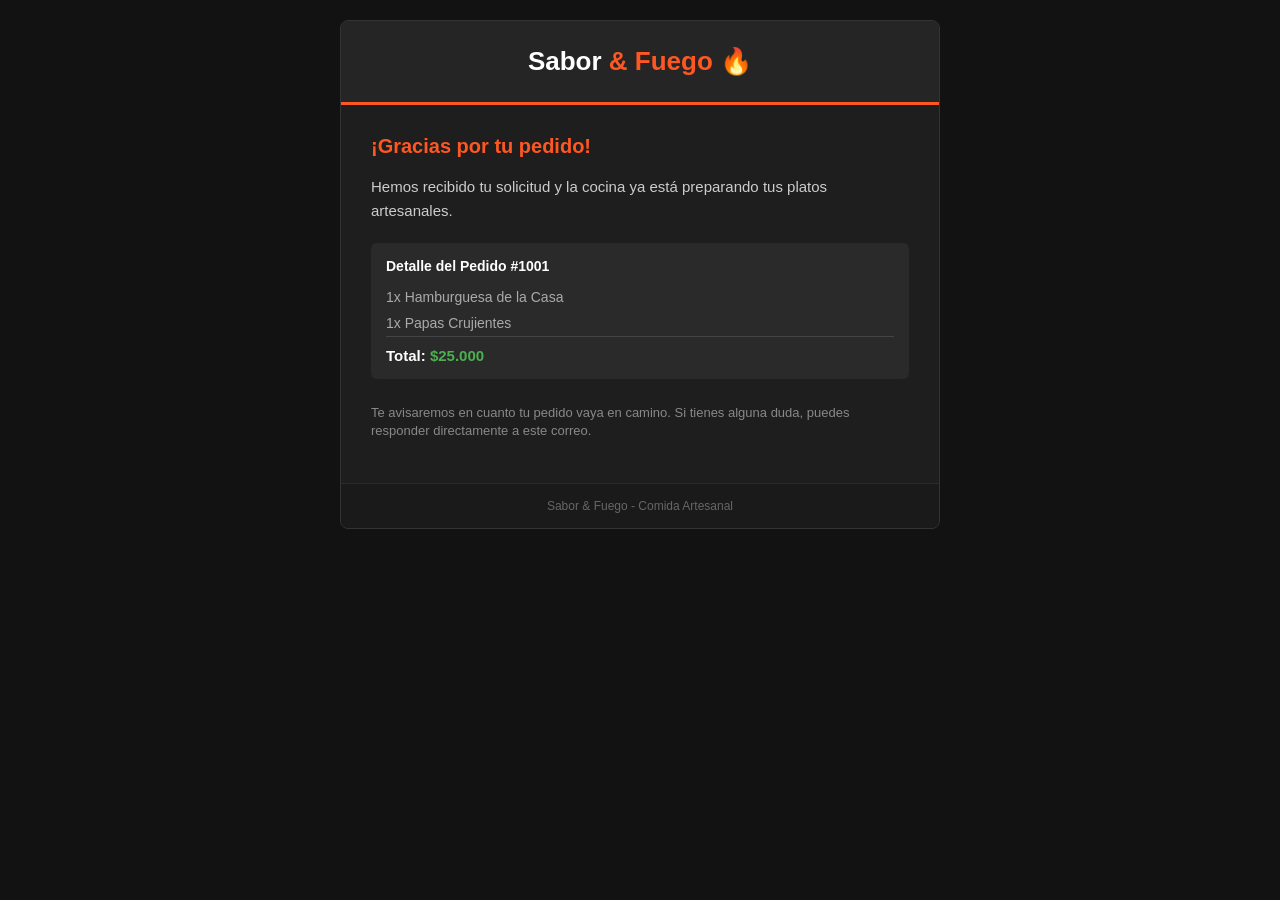
==== emails/email-01.html @ bd622e3d "Initial commit" ====
<!DOCTYPE html>
<html lang="es">
<head>
  <meta charset="UTF-8">
  <meta name="viewport" content="width=device-width, initial-scale=1.0">
  <title>Confirmación de Pedido - Sabor & Fuego</title>
</head>
<body style="margin: 0; padding: 0; background-color: #121212; font-family: 'Segoe UI', Tahoma, Geneva, Verdana, sans-serif; color: #ffffff;">

  <!-- Contenedor Principal -->
  <table border="0" cellpadding="0" cellspacing="0" width="100%" style="background-color: #121212; padding: 20px 0;">
    <tr>
      <td align="center">
        
        <!-- Tarjeta del Email -->
        <table border="0" cellpadding="0" cellspacing="0" width="600" style="background-color: #1e1e1e; border-radius: 8px; overflow: hidden; border: 1px solid #333333;">
          
          <!-- Encabezado / Logo -->
          <tr>
            <td align="center" style="background-color: #252525; padding: 25px; border-bottom: 3px solid #ff5722;">
              <h1 style="margin: 0; font-size: 26px; color: #ffffff;">Sabor <span style="color: #ff5722;">& Fuego</span> 🔥</h1>
            </td>
          </tr>

          <!-- Cuerpo del Mensaje -->
          <tr>
            <td style="padding: 30px;">
              <h2 style="color: #ff5722; margin-top: 0; font-size: 20px;">¡Gracias por tu pedido!</h2>
              <p style="color: #cccccc; line-height: 1.6; font-size: 15px;">
                Hemos recibido tu solicitud y la cocina ya está preparando tus platos artesanales.
              </p>

              <!-- Resumen del Pedido -->
              <table border="0" cellpadding="0" cellspacing="0" width="100%" style="margin-top: 20px; background-color: #2a2a2a; border-radius: 6px; padding: 15px;">
                <tr>
                  <td style="color: #ffffff; font-weight: bold; padding-bottom: 10px; font-size: 14px;">Detalle del Pedido #1001</td>
                </tr>
                <tr>
                  <td style="color: #aaaaaa; font-size: 14px; padding: 5px 0;">1x Hamburguesa de la Casa</td>
                </tr>
                <tr>
                  <td style="color: #aaaaaa; font-size: 14px; padding: 5px 0;">1x Papas Crujientes</td>
                </tr>
                <tr>
                  <td style="border-top: 1px solid #444444; padding-top: 10px; margin-top: 10px; color: #ffffff; font-weight: bold; font-size: 15px;">
                    Total: <span style="color: #4caf50;">$25.000</span>
                  </td>
                </tr>
              </table>

              <!-- Mensaje Final -->
              <p style="color: #888888; font-size: 13px; margin-top: 25px; line-height: 1.4;">
                Te avisaremos en cuanto tu pedido vaya en camino. Si tienes alguna duda, puedes responder directamente a este correo.
              </p>
            </td>
          </tr>

          <!-- Pie de página -->
          <tr>
            <td align="center" style="background-color: #1a1a1a; padding: 15px; color: #666666; font-size: 12px; border-top: 1px solid #2a2a2a;">
              <p style="margin: 0;">Sabor & Fuego - Comida Artesanal</p>
            </td>
          </tr>

        </table>

      </td>
    </tr>
  </table>

</body>
</html>
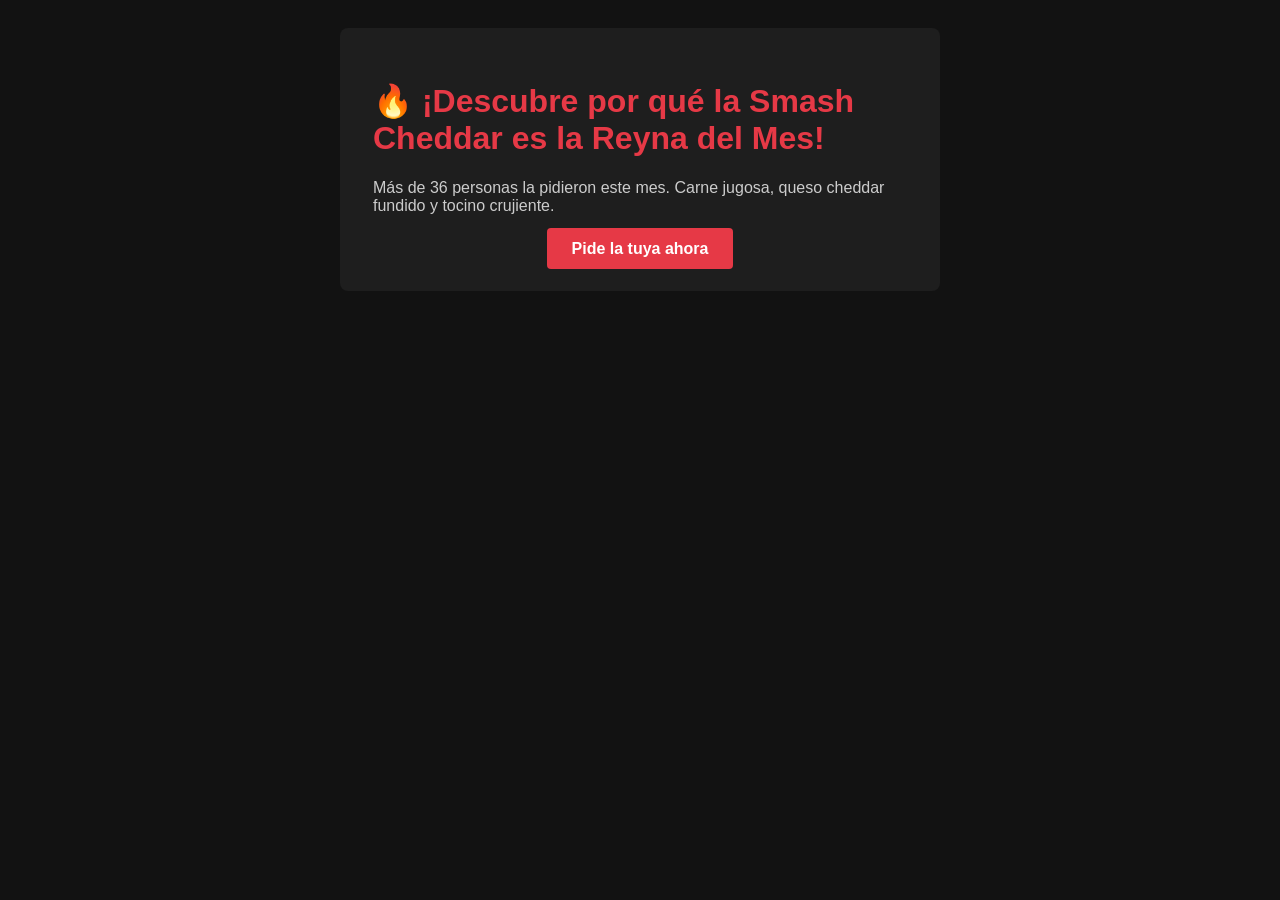
==== commit 44994ece: "Ultimos ajustes" ====
--- a/emails/email-01.html
+++ b/emails/email-01.html
@@ -1,72 +1,15 @@
 <!DOCTYPE html>
 <html lang="es">
-<head>
-  <meta charset="UTF-8">
-  <meta name="viewport" content="width=device-width, initial-scale=1.0">
-  <title>Confirmación de Pedido - Sabor & Fuego</title>
-</head>
-<body style="margin: 0; padding: 0; background-color: #121212; font-family: 'Segoe UI', Tahoma, Geneva, Verdana, sans-serif; color: #ffffff;">
-
-  <!-- Contenedor Principal -->
-  <table border="0" cellpadding="0" cellspacing="0" width="100%" style="background-color: #121212; padding: 20px 0;">
-    <tr>
-      <td align="center">
-        
-        <!-- Tarjeta del Email -->
-        <table border="0" cellpadding="0" cellspacing="0" width="600" style="background-color: #1e1e1e; border-radius: 8px; overflow: hidden; border: 1px solid #333333;">
-          
-          <!-- Encabezado / Logo -->
-          <tr>
-            <td align="center" style="background-color: #252525; padding: 25px; border-bottom: 3px solid #ff5722;">
-              <h1 style="margin: 0; font-size: 26px; color: #ffffff;">Sabor <span style="color: #ff5722;">& Fuego</span> 🔥</h1>
-            </td>
-          </tr>
-
-          <!-- Cuerpo del Mensaje -->
-          <tr>
-            <td style="padding: 30px;">
-              <h2 style="color: #ff5722; margin-top: 0; font-size: 20px;">¡Gracias por tu pedido!</h2>
-              <p style="color: #cccccc; line-height: 1.6; font-size: 15px;">
-                Hemos recibido tu solicitud y la cocina ya está preparando tus platos artesanales.
-              </p>
-
-              <!-- Resumen del Pedido -->
-              <table border="0" cellpadding="0" cellspacing="0" width="100%" style="margin-top: 20px; background-color: #2a2a2a; border-radius: 6px; padding: 15px;">
-                <tr>
-                  <td style="color: #ffffff; font-weight: bold; padding-bottom: 10px; font-size: 14px;">Detalle del Pedido #1001</td>
-                </tr>
-                <tr>
-                  <td style="color: #aaaaaa; font-size: 14px; padding: 5px 0;">1x Hamburguesa de la Casa</td>
-                </tr>
-                <tr>
-                  <td style="color: #aaaaaa; font-size: 14px; padding: 5px 0;">1x Papas Crujientes</td>
-                </tr>
-                <tr>
-                  <td style="border-top: 1px solid #444444; padding-top: 10px; margin-top: 10px; color: #ffffff; font-weight: bold; font-size: 15px;">
-                    Total: <span style="color: #4caf50;">$25.000</span>
-                  </td>
-                </tr>
-              </table>
-
-              <!-- Mensaje Final -->
-              <p style="color: #888888; font-size: 13px; margin-top: 25px; line-height: 1.4;">
-                Te avisaremos en cuanto tu pedido vaya en camino. Si tienes alguna duda, puedes responder directamente a este correo.
-              </p>
-            </td>
-          </tr>
-
-          <!-- Pie de página -->
-          <tr>
-            <td align="center" style="background-color: #1a1a1a; padding: 15px; color: #666666; font-size: 12px; border-top: 1px solid #2a2a2a;">
-              <p style="margin: 0;">Sabor & Fuego - Comida Artesanal</p>
-            </td>
-          </tr>
-
-        </table>
-
-      </td>
-    </tr>
+<head><meta charset="UTF-8"><title>¡El favorito de todos!</title></head>
+<body style="background:#121212; color:#fff; font-family:sans-serif; padding:20px;">
+  <table align="center" width="600" style="background:#1e1e1e; padding:30px; border-radius:8px;">
+    <tr><td>
+      <h1 style="color:#e63946;">🔥 ¡Descubre por qué la Smash Cheddar es la Reyna del Mes!</h1>
+      <p style="color:#ccc;">Más de 36 personas la pidieron este mes. Carne jugosa, queso cheddar fundido y tocino crujiente.</p>
+      <div style="text-align:center; margin-top:25px;">
+        <a href="../index.html" style="background:#e63946; color:#fff; padding:12px 25px; text-decoration:none; font-weight:bold; border-radius:4px;">Pide la tuya ahora</a>
+      </div>
+    </td></tr>
   </table>
-
 </body>
 </html>
